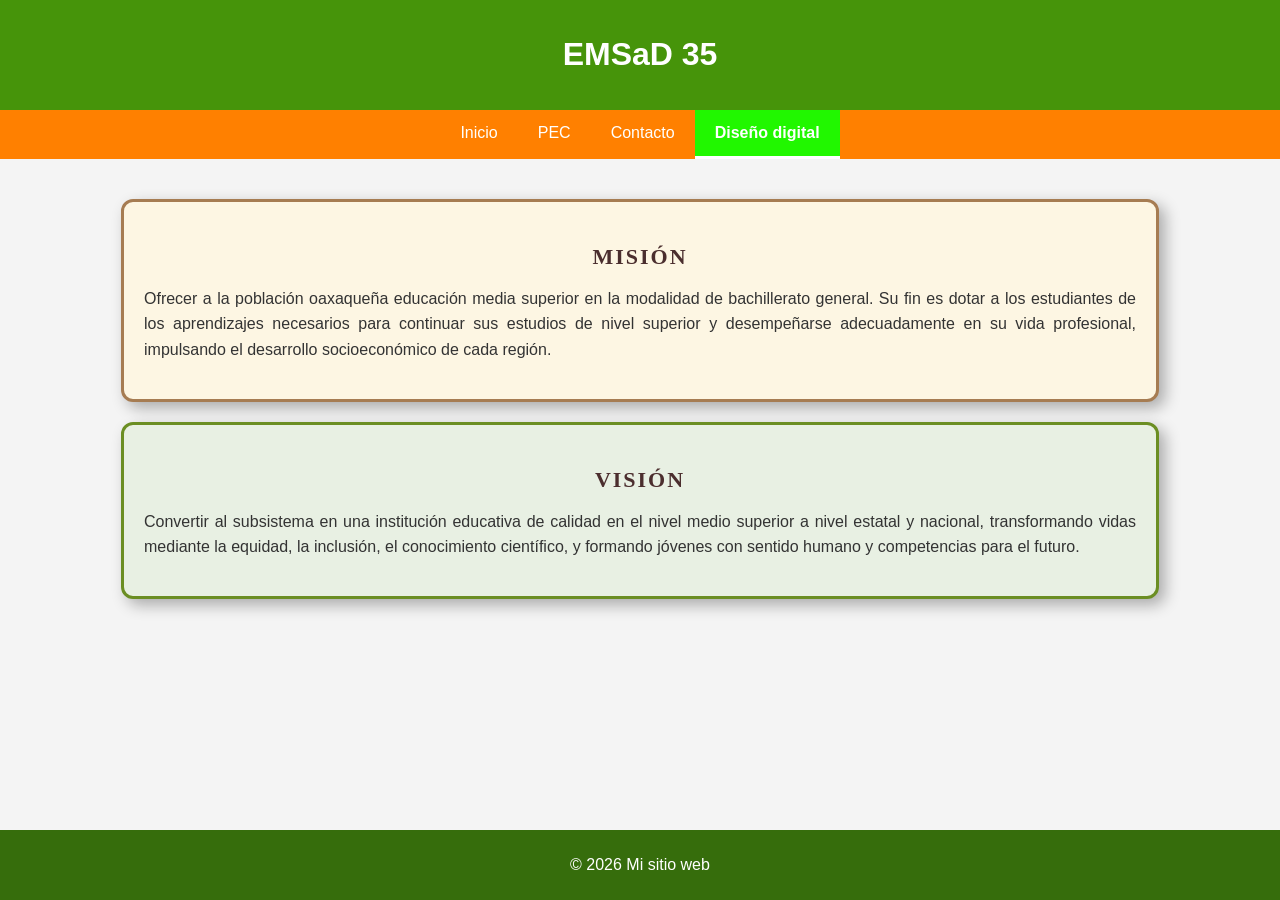
==== index.html @ 0b5c9928 "proyectofinal" ====
<!DOCTYPE html>
<html lang="es">
<head>
    <meta charset="UTF-8">
    <title>Mi página con navegador</title>
    <!-- Vinculamos el archivo CSS externo -->
    <link rel="stylesheet" href="styles.css">
</head>
<body>
    <header>
        <h1>EMSaD 35 </h1>
    </header>

    <div class="fondo-animado">
        <!-- Huellitas y huesitos flotantes -->
        <div class="icono">🐾</div>
        <div class="icono">🦴</div>
        <div class="icono">🐾</div>
        <div class="icono">🦴</div>
        <div class="icono">🐾</div>
    </div>

    <nav>
        <a href="index.html">Inicio</a>
        <a href="pec.html">PEC</a>
        <a href="contacto.html">Contacto</a>
        <a href="diseñodigital.html" class="active">Diseño digital</a>
    </nav>
    <main>
        <!-- Sección Misión -->
        <section class="cuadro-mision">
            <h3>Misión</h3>
            <p>Ofrecer a la población oaxaqueña educación media superior en la modalidad de bachillerato general. 
            Su fin es dotar a los estudiantes de los aprendizajes necesarios para continuar sus estudios de nivel superior 
            y desempeñarse adecuadamente en su vida profesional, impulsando el desarrollo socioeconómico de cada región.</p>
        </section>
    
        <!-- Sección Visión -->
        <section class="cuadro-vision">
            <h3>Visión</h3>
            <p>Convertir al subsistema en una institución educativa de calidad en el nivel medio superior a nivel estatal y nacional, 
            transformando vidas mediante la equidad, la inclusión, el conocimiento científico, y formando jóvenes con sentido humano 
            y competencias para el futuro.</p>
        </section>
    </main>

    <footer>
        <p>© 2026 Mi sitio web</p>
    </footer>
</body>
</html>
---- styles.css ----
body {
    font-family: Arial, sans-serif;
    margin: 0;
    background-color: #f4f4f4;
    display: flex;
    flex-direction: column;
    min-height: 100vh;
}

header {
    background-color: #46940a;
    color: white;
    padding: 15px 0;
    text-align: center;
}

nav {
    background-color: #ff8000;
    display: flex;
    justify-content: center;
}

nav a {
    color: white;
    text-decoration: none;
    padding: 14px 20px;
}

/* Hover normal */
nav a:hover {
    background-color: #21f700;
}

/* Enlace activo (sección seleccionada) */
nav a.active {
    background-color: #21f700; /* mismo color que hover o el que prefieras */
    font-weight: bold;
    border-bottom: 3px solid #fff; /* opcional para resaltar */
}

main {
    padding: 20px;
    flex: 1;
}

footer {
    background-color: rgb(54, 109, 12);
    color: #fff;
    text-align: center;
    padding: 10px 0;
    margin-top: auto;
}

.cuadro-mision, .cuadro-vision {
    border: 2px solid #004080;   /* Borde azul oscuro */
    background-color: #f0f8ff;   /* Fondo claro */
    padding: 12px;
    margin: 15px auto;
    border-radius: 6px;          /* Bordes redondeados */
    width: 60%;                  /* Más pequeño y centrado */
    box-shadow: 1px 1px 6px rgba(0,0,0,0.2); /* Sombra ligera */
    text-align: justify;
}

.titulo-mision {
    color: #006600;              /* Verde para resaltar la misión */
    text-align: center;
    font-size: 22px;
    font-weight: bold;
    text-transform: uppercase;
    margin-bottom: 10px;
}

.titulo-vision {
    color: #800080;              /* Morado para resaltar la visión */
    text-align: center;
    font-size: 22px;
    font-weight: bold;
    text-transform: uppercase;
    margin-bottom: 10px;
}


/* Contenedor horizontal */
.contact-container {
    display: flex;
    justify-content: space-around; /* espacio entre cuadros */
    align-items: flex-start;
    gap: 20px; /* separación entre cuadros */
    margin: 20px auto;
    width: 90%;
}

/* Cuadros individuales */
.cuadro-contacto, .cuadro-info {
    flex: 1; /* cada cuadro ocupa mismo espacio */
    border: 2px solid #0066cc;
    background-color: #f9f9f9;
    padding: 20px;
    border-radius: 8px;
    box-shadow: 2px 2px 8px rgba(0,0,0,0.2);
}

/* Títulos */
.cuadro-contacto h3, .cuadro-info h3 {
    text-align: center;
    color: #004080;
}

/* Formulario */
.cuadro-contacto label {
    display: block;
    margin-top: 10px;
    font-weight: bold;
}

.cuadro-contacto input,
.cuadro-contacto textarea {
    width: 100%;
    padding: 8px;
    margin-top: 5px;
    border: 1px solid #ccc;
    border-radius: 4px;
}

.cuadro-contacto button {
    margin-top: 15px;
    padding: 10px 20px;
    background-color: #0066cc;
    color: white;
    border: none;
    border-radius: 4px;
    cursor: pointer;
}

.cuadro-contacto button:hover {
    background-color: #004080;
}


.galeria {
    margin: 40px auto;
    text-align: center;
    font-family: 'Georgia', serif; /* tipografía clásica */
    color: #4b2e2e; /* tono marrón vintage */
}

.galeria h2 {
    font-size: 24px;
    margin-bottom: 20px;
    border-bottom: 2px solid #a67c52;
    display: inline-block;
    padding-bottom: 5px;
}

.galeria-grid {
    display: flex;
    flex-wrap: wrap;
    gap: 20px;
    justify-content: center;
}

.galeria-grid figure {
    width: 220px;
    background: #fdf6e3; /* tono pergamino */
    border: 2px solid #a67c52;
    border-radius: 8px;
    padding: 10px;
    box-shadow: 4px 4px 10px rgba(0,0,0,0.3);
    transition: transform 0.3s ease;
    cursor: pointer;
}

.galeria-grid figure:hover {
    transform: scale(1.05);
}

/* Nombre arriba de la imagen */
.galeria-grid figcaption {
    font-size: 14px;
    font-weight: bold;
    color: #5a3d2e;
    margin-bottom: 8px;
}

/* Imagen debajo del nombre */
.galeria-grid img {
    width: 100%;
    height: auto;
    border-radius: 4px;
    filter: sepia(40%) contrast(90%); /* efecto vintage */
}


.huellita {
    position: absolute;
    width: 24px;
    height: 24px;
    background-image: url('imagenes/huella.png'); /* tu imagen de huella */
    background-size: cover;
    pointer-events: none; /* no bloquea clics */
    transform: translate(-50%, -50%);
    opacity: 0.8;
    animation: fadeOut 1s forwards;
}

@keyframes fadeOut {
    from { opacity: 0.8; }
    to { opacity: 0; }
}

nav a.active {
    background-color: #21f700; /* verde permanente */
    font-weight: bold;
    border-bottom: 3px solid #fff; /* opcional */
}


/* Fondo animado */
.fondo-animado {
    position: fixed;
    top: 0;
    left: 0;
    width: 100%;
    height: 100%;
    overflow: hidden;
    z-index: -1; /* detrás del contenido */
}

/* Íconos flotantes */
.icono {
    position: absolute;
    font-size: 2rem;
    opacity: 0.7;
    animation: flotar 12s linear infinite;
}

/* Animación */
@keyframes flotar {
    0% {
        transform: translateY(100vh) rotate(0deg);
        opacity: 0;
    }
    20% { opacity: 1; }
    100% {
        transform: translateY(-10vh) rotate(360deg);
        opacity: 0;
    }
}

/* Posiciones iniciales distintas */
.icono:nth-child(1) { left: 10%; animation-delay: 0s; }
.icono:nth-child(2) { left: 30%; animation-delay: 2s; }
.icono:nth-child(3) { left: 50%; animation-delay: 4s; }
.icono:nth-child(4) { left: 70%; animation-delay: 6s; }
.icono:nth-child(5) { left: 85%; animation-delay: 8s; }


.galeria {
    margin: 40px auto;
    text-align: center;
    font-family: 'Georgia', serif; /* tipografía clásica */
    color: #4b2e2e;
}

.galeria h2 {
    font-size: 24px;
    margin-bottom: 20px;
    border-bottom: 2px solid #a67c52;
    display: inline-block;
    padding-bottom: 5px;
}

.galeria-grid {
    display: flex;
    flex-wrap: wrap;
    gap: 20px;
    justify-content: center;
}

.galeria-grid figure {
    width: 250px;
    background: #fdf6e3; /* tono pergamino */
    border: 2px solid #a67c52;
    border-radius: 10px;
    padding: 10px;
    box-shadow: 4px 4px 10px rgba(0,0,0,0.3);
    transition: transform 0.3s ease;
    cursor: pointer;
}

.galeria-grid figure:hover {
    transform: scale(1.05);
}

.galeria-grid figcaption {
    font-size: 14px;
    font-weight: bold;
    color: #5a3d2e;
    margin-bottom: 8px;
}

.galeria-grid img {
    width: 100%;
    height: auto;
    border-radius: 6px;
    filter: sepia(40%) contrast(90%); /* efecto vintage */
}

/* Estilo general de títulos */
h3 {
    font-family: 'Georgia', serif;
    font-size: 22px;
    text-transform: uppercase;
    letter-spacing: 2px;
    color: #4b2e2e;
    text-align: center;
    margin-bottom: 10px;
    position: relative;
}



/* Cuadro Misión */
.cuadro-mision {
    background: #fdf6e3; /* tono pergamino */
    border: 3px solid #a67c52;
    border-radius: 12px;
    padding: 20px;
    margin: 20px auto;
    width: 80%;
    box-shadow: 6px 6px 15px rgba(0,0,0,0.3);
    font-family: 'Verdana', sans-serif;
    color: #333;
    transition: transform 0.3s ease;
}

.cuadro-mision:hover {
    transform: scale(1.03);
}

/* Cuadro Visión */
.cuadro-vision {
    background: #e8f0e3; /* tono verde suave */
    border: 3px solid #6b8e23;
    border-radius: 12px;
    padding: 20px;
    margin: 20px auto;
    width: 80%;
    box-shadow: 6px 6px 15px rgba(0,0,0,0.3);
    font-family: 'Verdana', sans-serif;
    color: #333;
    transition: transform 0.3s ease;
}

.cuadro-vision:hover {
    transform: scale(1.03);
}

/* Texto dentro de los cuadros */
.cuadro-mision p, .cuadro-vision p {
    font-size: 16px;
    line-height: 1.6;
    text-align: justify;
}

/* Íconos flotantes mucho más grandes */
.icono {
    position: absolute;
    font-size: 6rem; /* antes 2–3rem, ahora mucho más grande */
    opacity: 0.7;
    animation: flotar 12s linear infinite;
}

/* Animación */
@keyframes flotar {
    0% {
        transform: translateY(100vh) rotate(0deg);
        opacity: 0;
    }
    20% { opacity: 1; }
    100% {
        transform: translateY(-10vh) rotate(360deg);
        opacity: 0;
    }
}
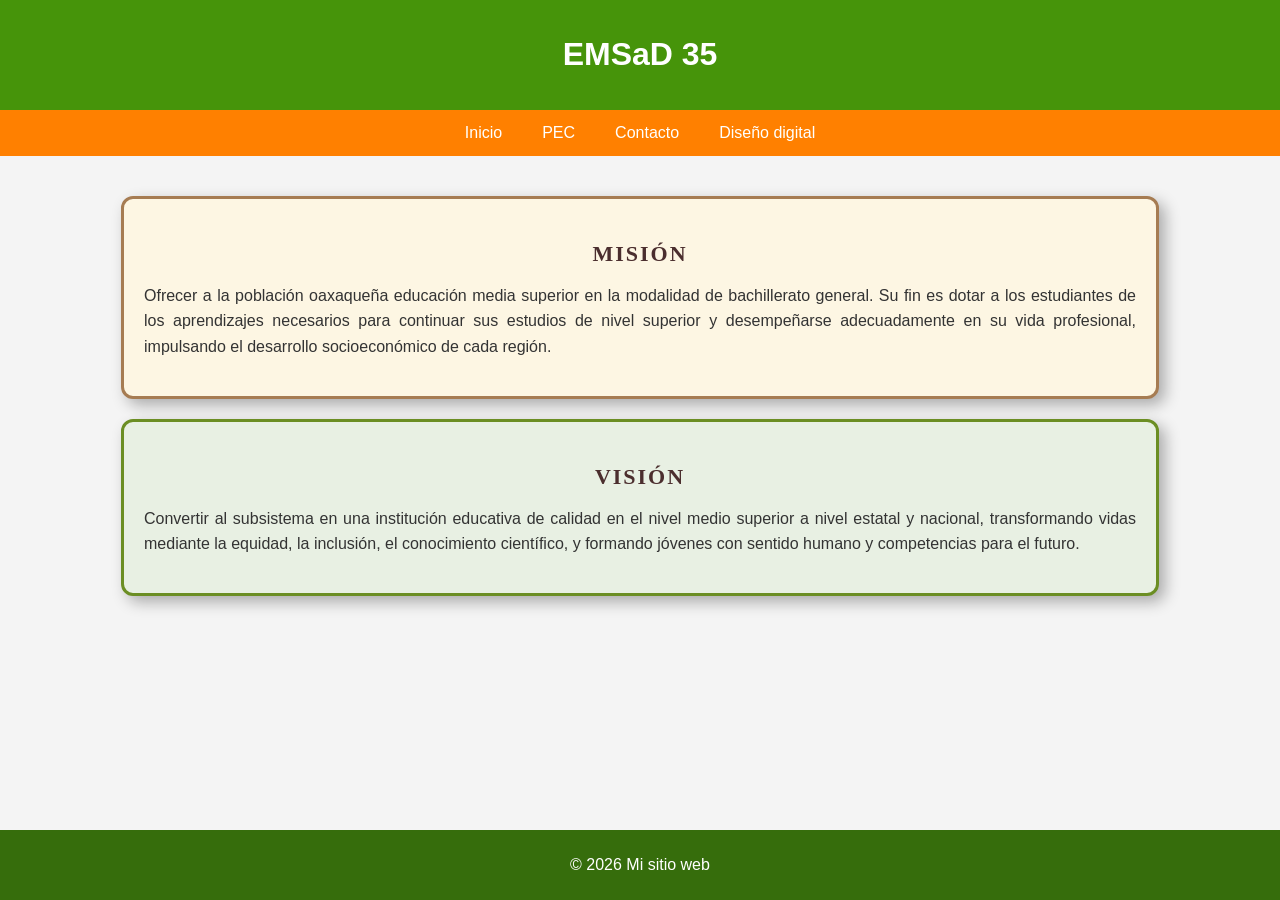
==== commit a861fb55: "proyectofinal" ====
--- a/index.html
+++ b/index.html
@@ -20,11 +20,12 @@
         <div class="icono">🐾</div>
     </div>
 
+
     <nav>
         <a href="index.html">Inicio</a>
         <a href="pec.html">PEC</a>
         <a href="contacto.html">Contacto</a>
-        <a href="diseñodigital.html" class="active">Diseño digital</a>
+        <a href="diseñodigital.html">Diseño digital</a>
     </nav>
     <main>
         <!-- Sección Misión -->
